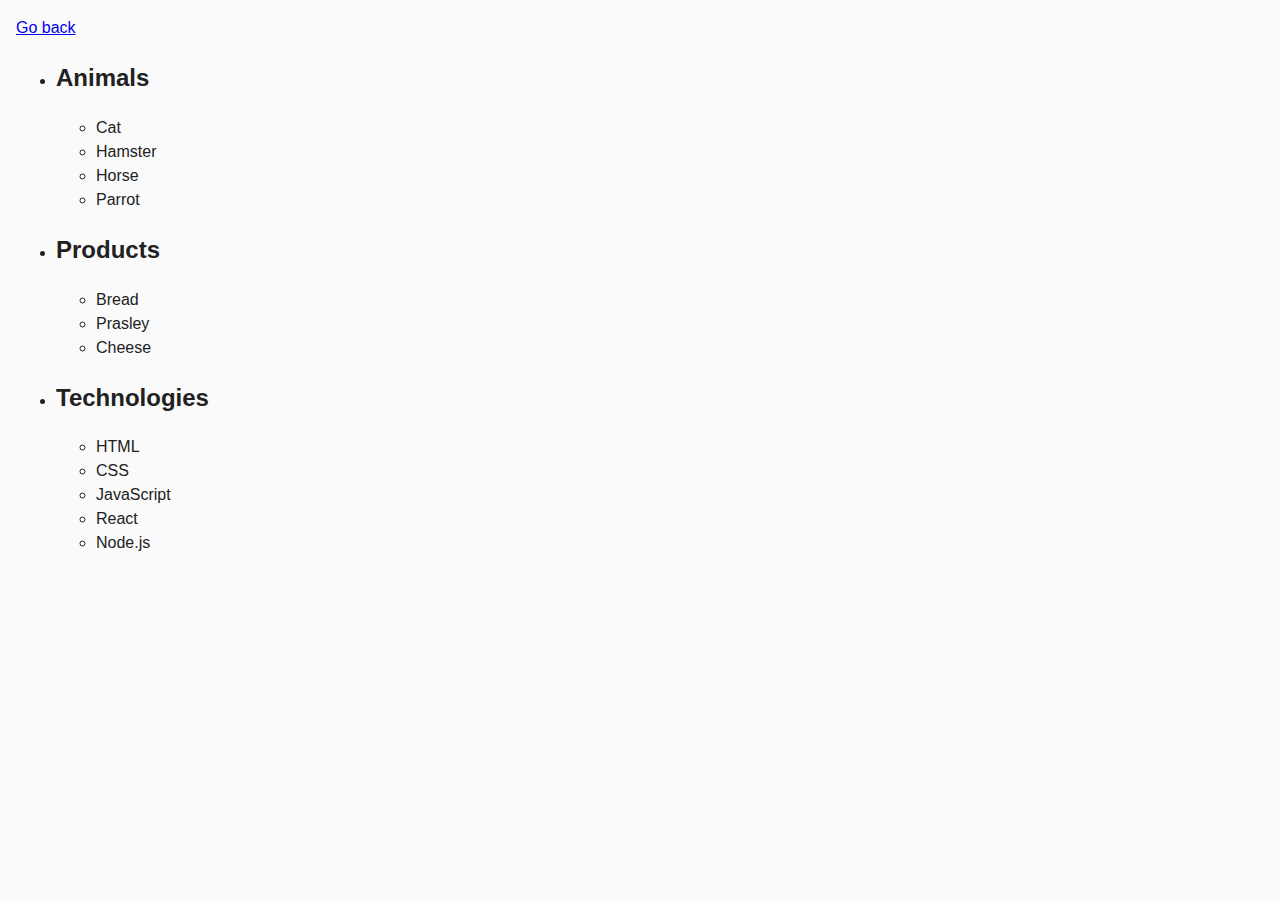
==== task-1.html @ f7407fa2 "add" ====
<!DOCTYPE html>
<html lang="en">
  <head>
    <meta charset="UTF-8" />
    <meta http-equiv="X-UA-Compatible" content="IE=edge" />
    <meta name="viewport" content="width=device-width, initial-scale=1.0" />
    <title>Task 1</title>
    <link rel="stylesheet" href="./css/common.css" />
  </head>
  <body>
    <p><a href="./index.html">Go back</a></p>

    <ul id="categories">
      <li class="item">
        <h2>Animals</h2>

        <ul>
          <li>Cat</li>
          <li>Hamster</li>
          <li>Horse</li>
          <li>Parrot</li>
        </ul>
      </li>
      <li class="item">
        <h2>Products</h2>

        <ul>
          <li>Bread</li>
          <li>Prasley</li>
          <li>Cheese</li>
        </ul>
      </li>
      <li class="item">
        <h2>Technologies</h2>

        <ul>
          <li>HTML</li>
          <li>CSS</li>
          <li>JavaScript</li>
          <li>React</li>
          <li>Node.js</li>
        </ul>
      </li>
    </ul>

    <script src="./js/task-1.js" type="module"></script>
  </body>
</html>
---- css/common.css ----
* {
  box-sizing: border-box;
}

body {
  margin: 16px;
  font-family: -apple-system, BlinkMacSystemFont, 'Segoe UI', Roboto, Oxygen,
    Ubuntu, Cantarell, 'Open Sans', 'Helvetica Neue', sans-serif;
  -webkit-font-smoothing: antialiased;
  -moz-osx-font-smoothing: grayscale;
  background-color: #fafafa;
  color: #212121;
  line-height: 1.5;
}
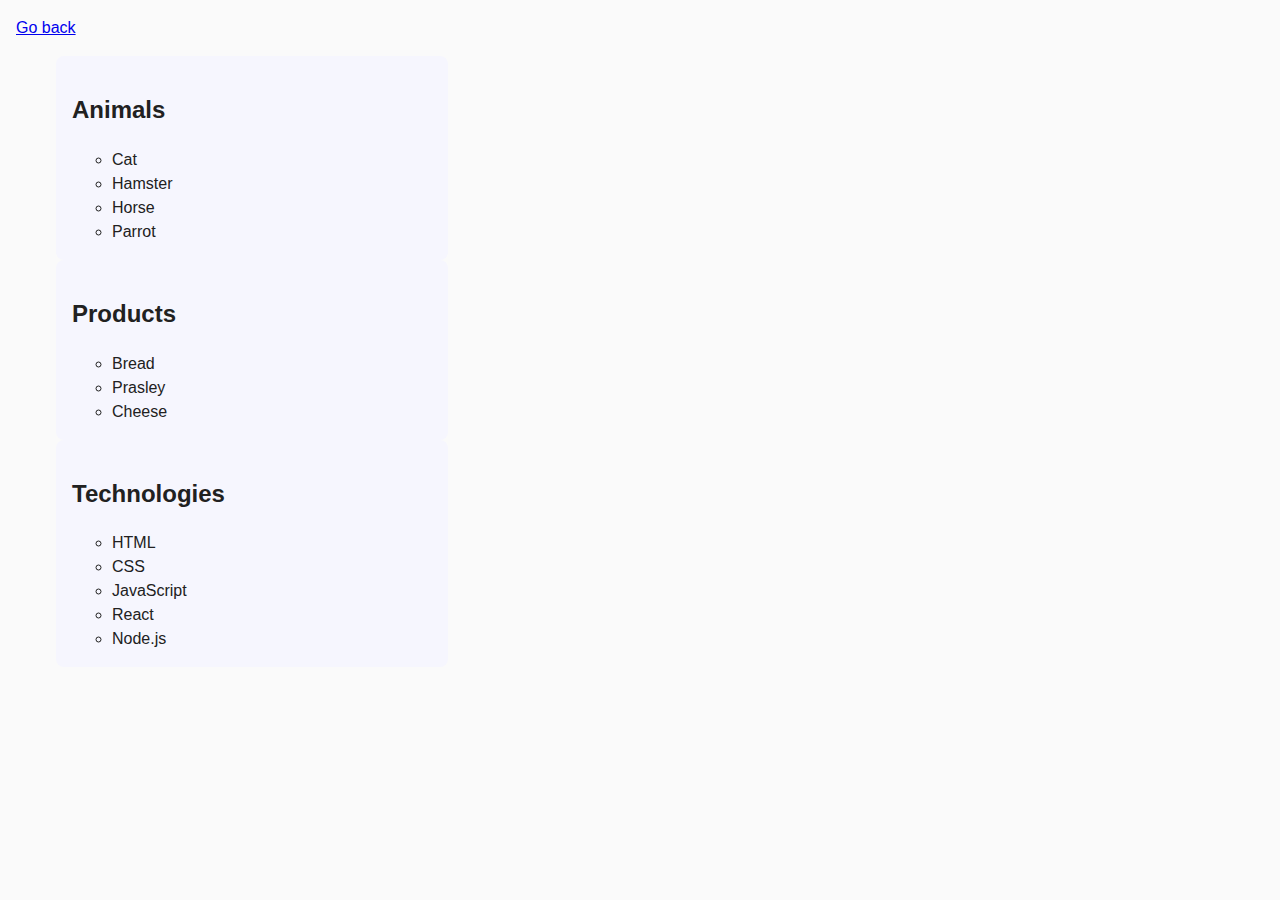
==== commit f5c04e0b: "add" ====
--- a/task-1.html
+++ b/task-1.html
@@ -6,11 +6,12 @@
     <meta name="viewport" content="width=device-width, initial-scale=1.0" />
     <title>Task 1</title>
     <link rel="stylesheet" href="./css/common.css" />
+    <link rel="stylesheet" href="./css/task-1.css" />
   </head>
   <body>
     <p><a href="./index.html">Go back</a></p>
 
-    <ul id="categories">
+    <ul id="categories" class="titel">
       <li class="item">
         <h2>Animals</h2>
 
--- a/css/task-1.css
+++ b/css/task-1.css
@@ -0,0 +1,10 @@
+.item {
+    list-style-type: none;
+    border-radius: 8px;
+padding: 16px;
+width: 392px;
+overflow: hidden; 
+object-fit: cover;
+display: block;
+background: #f6f6fe;
+}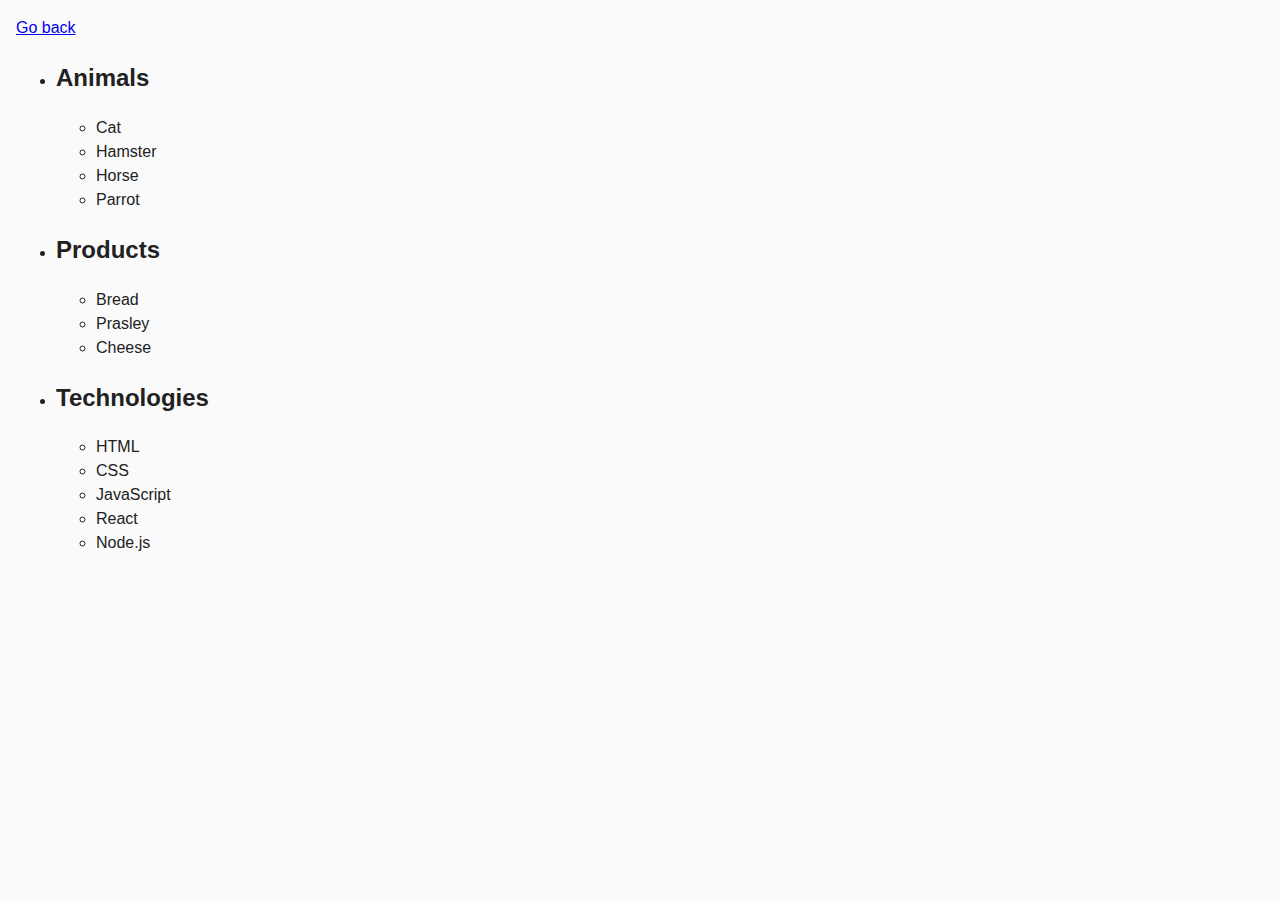
==== commit 53fb9ae4: "add fin" ====
--- a/task-1.html
+++ b/task-1.html
@@ -6,7 +6,7 @@
     <meta name="viewport" content="width=device-width, initial-scale=1.0" />
     <title>Task 1</title>
     <link rel="stylesheet" href="./css/common.css" />
-    <link rel="stylesheet" href="./css/task-1.css" />
+    <!-- <link rel="stylesheet" href="./css/task-1.css" /> -->
   </head>
   <body>
     <p><a href="./index.html">Go back</a></p>
